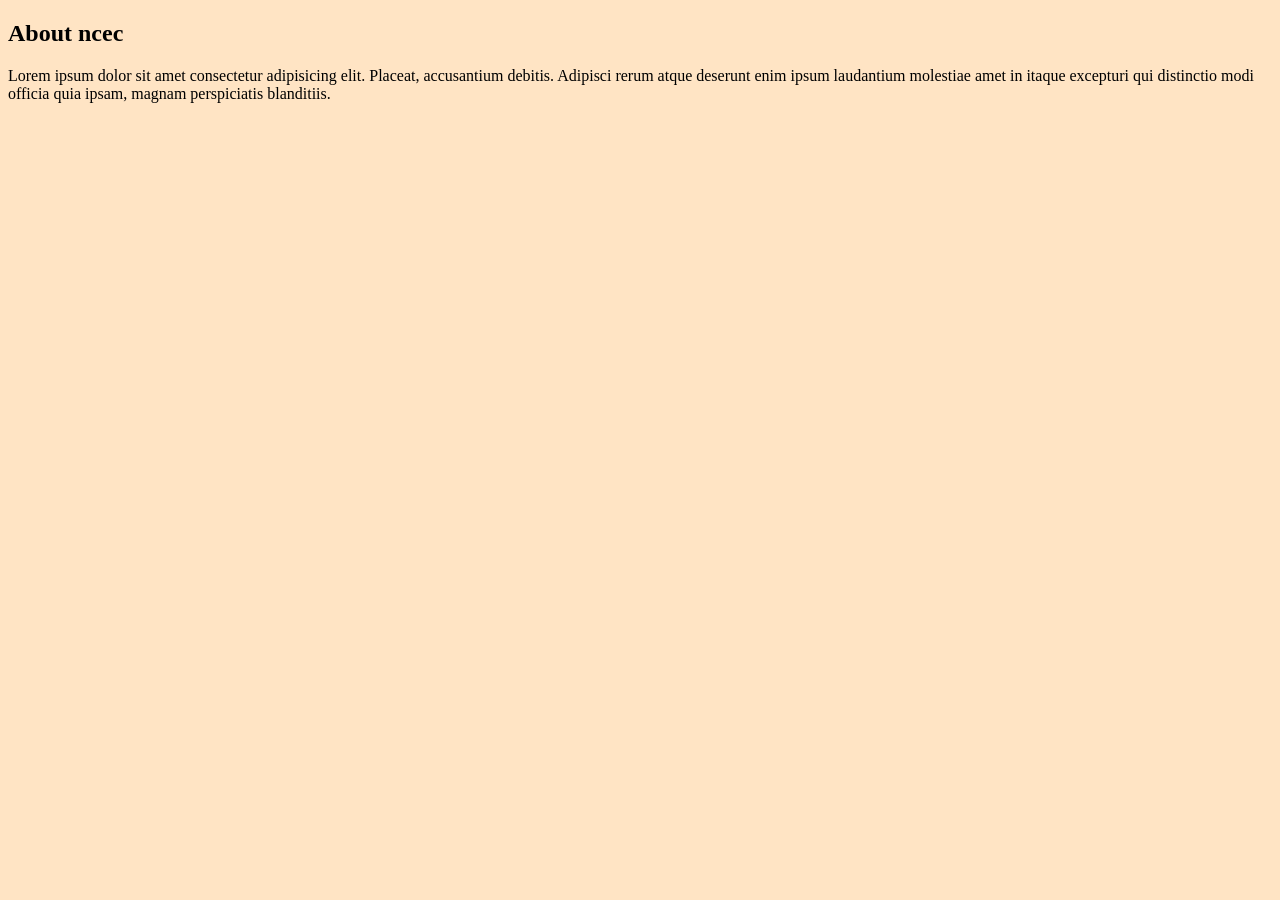
==== index.html @ 24f8abba "updated index files" ====
<!DOCTYPE html>
<html lang="en">
<head>
    <meta charset="UTF-8">
    <meta name="viewport" content="width=device-width, initial-scale=1.0">
    <title>Document</title>
</head>
<link rel="stylesheet" href="style.css">
<body>
    <h2>About ncec</h2>
    <p>Lorem ipsum dolor sit amet consectetur adipisicing elit. Placeat, accusantium debitis. Adipisci rerum atque deserunt enim ipsum laudantium molestiae amet in itaque excepturi qui distinctio modi officia quia ipsam, magnam perspiciatis blanditiis.</p>
</body>
</html>
---- style.css ----
��/ *   C S S   f i l e   c r e a t e d   * /  
 b o d y {  
         b a c k g r o u n d - c o l o r :   b i s q u e ;  
 }  
 
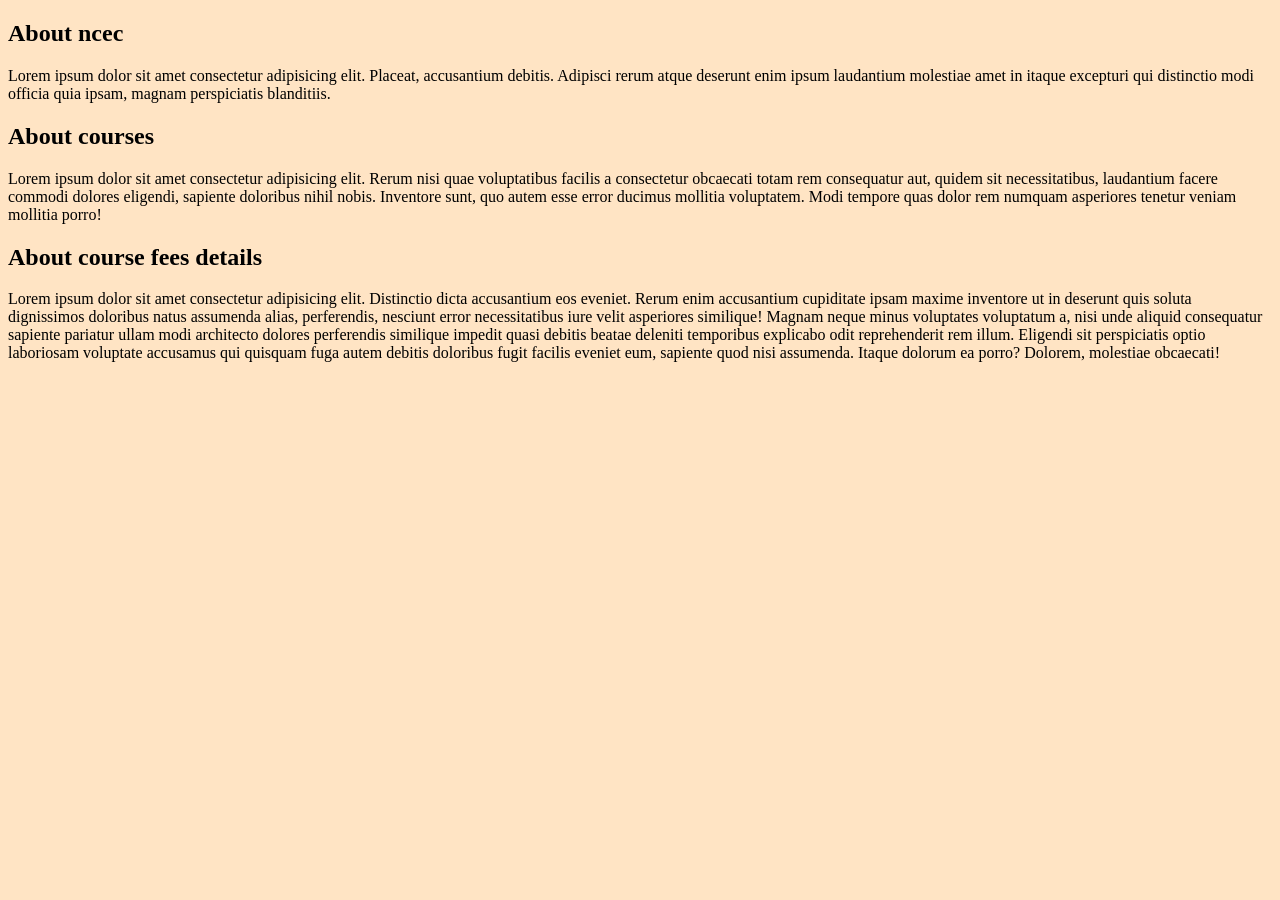
==== commit 8b80e493: "updated files" ====
--- a/index.html
+++ b/index.html
@@ -9,5 +9,9 @@
 <body>
     <h2>About ncec</h2>
     <p>Lorem ipsum dolor sit amet consectetur adipisicing elit. Placeat, accusantium debitis. Adipisci rerum atque deserunt enim ipsum laudantium molestiae amet in itaque excepturi qui distinctio modi officia quia ipsam, magnam perspiciatis blanditiis.</p>
+    <h2>About courses</h2>
+    <p>Lorem ipsum dolor sit amet consectetur adipisicing elit. Rerum nisi quae voluptatibus facilis a consectetur obcaecati totam rem consequatur aut, quidem sit necessitatibus, laudantium facere commodi dolores eligendi, sapiente doloribus nihil nobis. Inventore sunt, quo autem esse error ducimus mollitia voluptatem. Modi tempore quas dolor rem numquam asperiores tenetur veniam mollitia porro!</p>
+    <h2>About course fees details</h2>
+    <p>Lorem ipsum dolor sit amet consectetur adipisicing elit. Distinctio dicta accusantium eos eveniet. Rerum enim accusantium cupiditate ipsam maxime inventore ut in deserunt quis soluta dignissimos doloribus natus assumenda alias, perferendis, nesciunt error necessitatibus iure velit asperiores similique! Magnam neque minus voluptates voluptatum a, nisi unde aliquid consequatur sapiente pariatur ullam modi architecto dolores perferendis similique impedit quasi debitis beatae deleniti temporibus explicabo odit reprehenderit rem illum. Eligendi sit perspiciatis optio laboriosam voluptate accusamus qui quisquam fuga autem debitis doloribus fugit facilis eveniet eum, sapiente quod nisi assumenda. Itaque dolorum ea porro? Dolorem, molestiae obcaecati!</p>
 </body>
 </html>
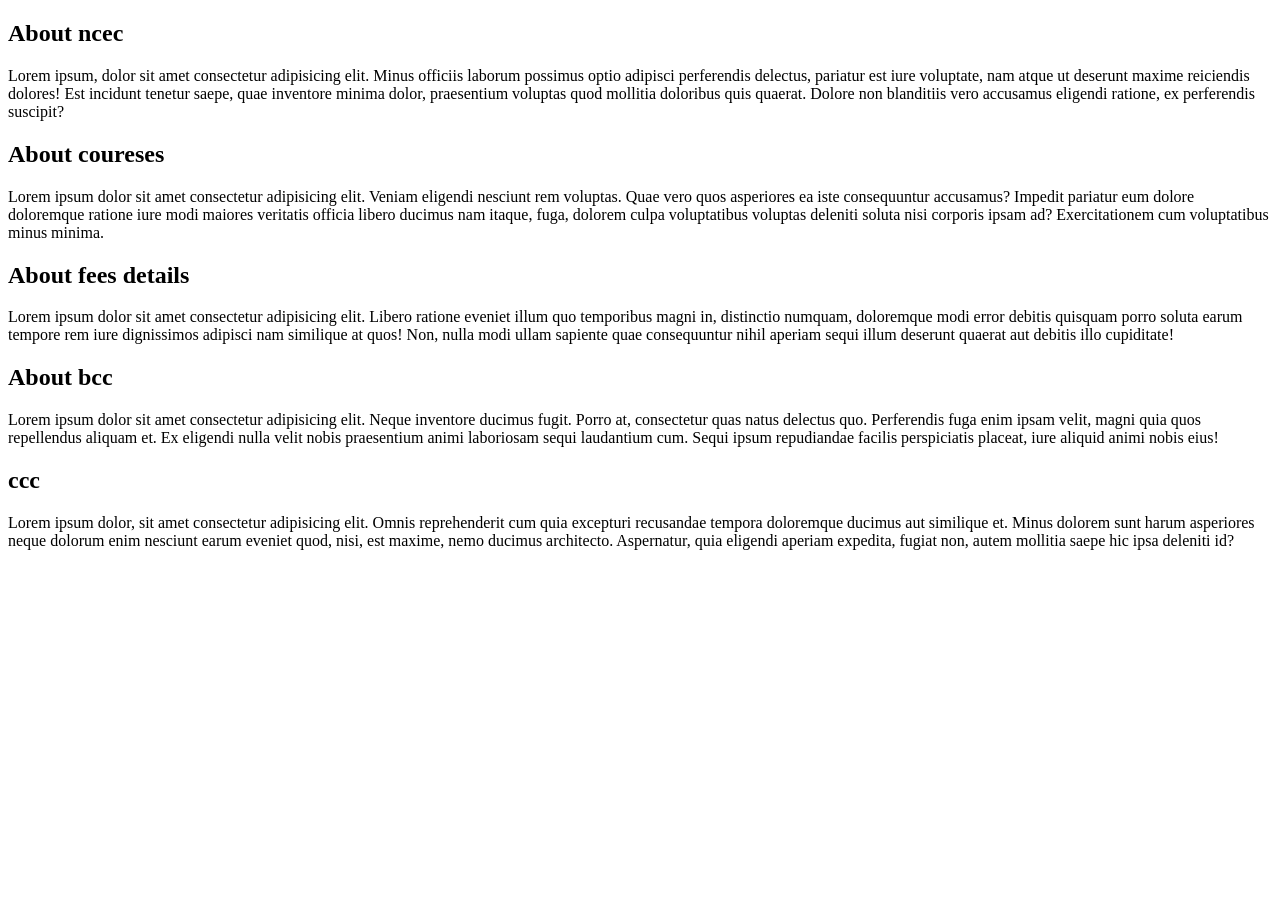
==== commit 85d3bbbf: "updated files" ====
--- a/index.html
+++ b/index.html
@@ -5,13 +5,17 @@
     <meta name="viewport" content="width=device-width, initial-scale=1.0">
     <title>Document</title>
 </head>
-<link rel="stylesheet" href="style.css">
 <body>
     <h2>About ncec</h2>
-    <p>Lorem ipsum dolor sit amet consectetur adipisicing elit. Placeat, accusantium debitis. Adipisci rerum atque deserunt enim ipsum laudantium molestiae amet in itaque excepturi qui distinctio modi officia quia ipsam, magnam perspiciatis blanditiis.</p>
-    <h2>About courses</h2>
-    <p>Lorem ipsum dolor sit amet consectetur adipisicing elit. Rerum nisi quae voluptatibus facilis a consectetur obcaecati totam rem consequatur aut, quidem sit necessitatibus, laudantium facere commodi dolores eligendi, sapiente doloribus nihil nobis. Inventore sunt, quo autem esse error ducimus mollitia voluptatem. Modi tempore quas dolor rem numquam asperiores tenetur veniam mollitia porro!</p>
-    <h2>About course fees details</h2>
-    <p>Lorem ipsum dolor sit amet consectetur adipisicing elit. Distinctio dicta accusantium eos eveniet. Rerum enim accusantium cupiditate ipsam maxime inventore ut in deserunt quis soluta dignissimos doloribus natus assumenda alias, perferendis, nesciunt error necessitatibus iure velit asperiores similique! Magnam neque minus voluptates voluptatum a, nisi unde aliquid consequatur sapiente pariatur ullam modi architecto dolores perferendis similique impedit quasi debitis beatae deleniti temporibus explicabo odit reprehenderit rem illum. Eligendi sit perspiciatis optio laboriosam voluptate accusamus qui quisquam fuga autem debitis doloribus fugit facilis eveniet eum, sapiente quod nisi assumenda. Itaque dolorum ea porro? Dolorem, molestiae obcaecati!</p>
+    <p>Lorem ipsum, dolor sit amet consectetur adipisicing elit. Minus officiis laborum possimus optio adipisci perferendis delectus, pariatur est iure voluptate, nam atque ut deserunt maxime reiciendis dolores! Est incidunt tenetur saepe, quae inventore minima dolor, praesentium voluptas quod mollitia doloribus quis quaerat. Dolore non blanditiis vero accusamus eligendi ratione, ex perferendis suscipit?</p>
+    <h2>About coureses</h2>
+    <p>Lorem ipsum dolor sit amet consectetur adipisicing elit. Veniam eligendi nesciunt rem voluptas. Quae vero quos asperiores ea iste consequuntur accusamus? Impedit pariatur eum dolore doloremque ratione iure modi maiores veritatis officia libero ducimus nam itaque, fuga, dolorem culpa voluptatibus voluptas deleniti soluta nisi corporis ipsam ad? Exercitationem cum voluptatibus minus minima.</p>
+    <h2>About fees details</h2>
+    <p>Lorem ipsum dolor sit amet consectetur adipisicing elit. Libero ratione eveniet illum quo temporibus magni in, distinctio numquam, doloremque modi error debitis quisquam porro soluta earum tempore rem iure dignissimos adipisci nam similique at quos! Non, nulla modi ullam sapiente quae consequuntur nihil aperiam sequi illum deserunt quaerat aut debitis illo cupiditate!</p>
+    <h2>About bcc</h2>
+    <p>Lorem ipsum dolor sit amet consectetur adipisicing elit. Neque inventore ducimus fugit. Porro at, consectetur quas natus delectus quo. Perferendis fuga enim ipsam velit, magni quia quos repellendus aliquam et. Ex eligendi nulla velit nobis praesentium animi laboriosam sequi laudantium cum. Sequi ipsum repudiandae facilis perspiciatis placeat, iure aliquid animi nobis eius!</p>
+    <h2>ccc</h2>
+    <p>Lorem ipsum dolor, sit amet consectetur adipisicing elit. Omnis reprehenderit cum quia excepturi recusandae tempora doloremque ducimus aut similique et. Minus dolorem sunt harum asperiores neque dolorum enim nesciunt earum eveniet quod, nisi, est maxime, nemo ducimus architecto. Aspernatur, quia eligendi aperiam expedita, fugiat non, autem mollitia saepe hic ipsa deleniti id?</p>
+    
 </body>
 </html>
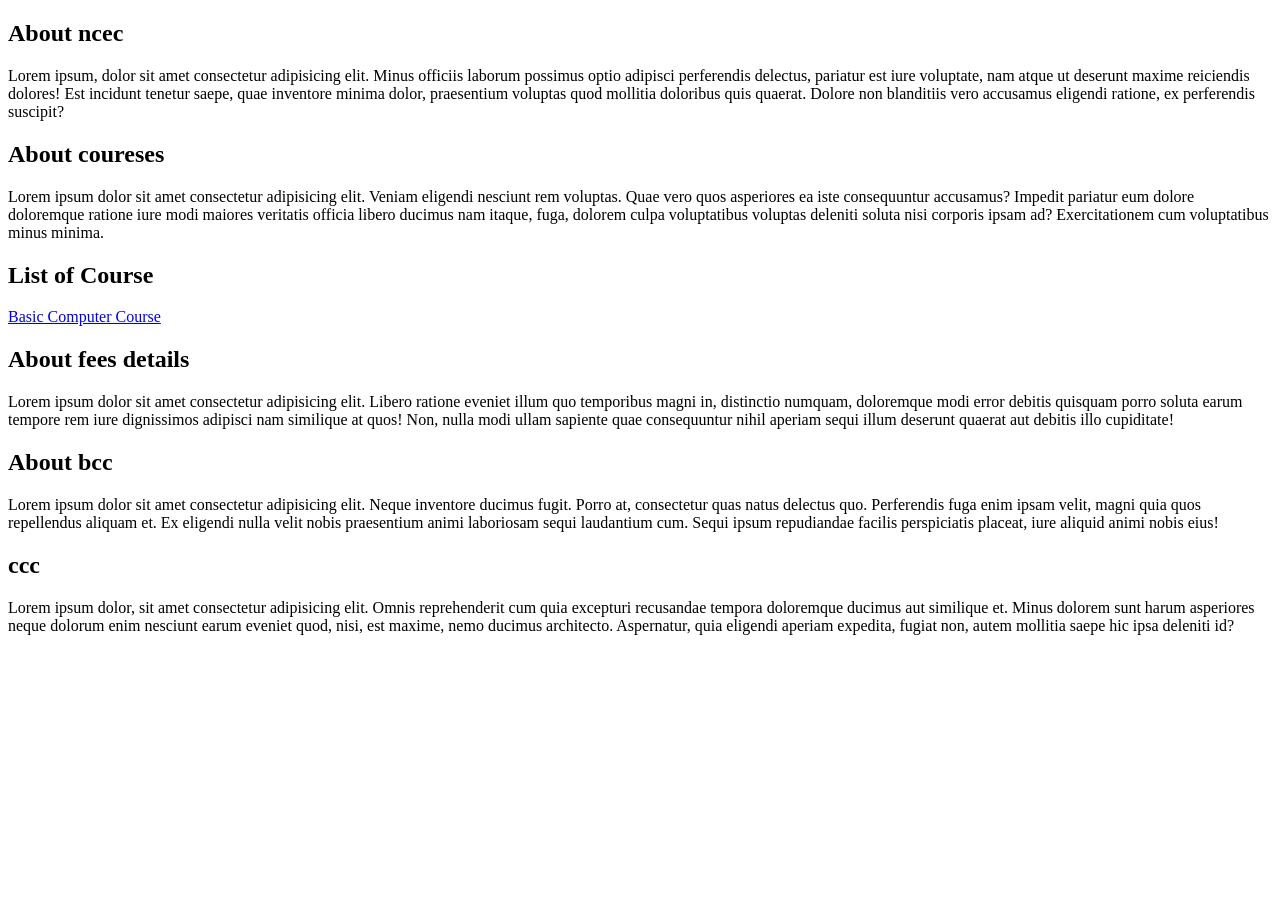
==== commit bef6d243: "remove" ====
--- a/index.html
+++ b/index.html
@@ -10,6 +10,8 @@
     <p>Lorem ipsum, dolor sit amet consectetur adipisicing elit. Minus officiis laborum possimus optio adipisci perferendis delectus, pariatur est iure voluptate, nam atque ut deserunt maxime reiciendis dolores! Est incidunt tenetur saepe, quae inventore minima dolor, praesentium voluptas quod mollitia doloribus quis quaerat. Dolore non blanditiis vero accusamus eligendi ratione, ex perferendis suscipit?</p>
     <h2>About coureses</h2>
     <p>Lorem ipsum dolor sit amet consectetur adipisicing elit. Veniam eligendi nesciunt rem voluptas. Quae vero quos asperiores ea iste consequuntur accusamus? Impedit pariatur eum dolore doloremque ratione iure modi maiores veritatis officia libero ducimus nam itaque, fuga, dolorem culpa voluptatibus voluptas deleniti soluta nisi corporis ipsam ad? Exercitationem cum voluptatibus minus minima.</p>
+        <h2>List of Course</h2>
+    <a href="bcc.html">Basic Computer Course</a>
     <h2>About fees details</h2>
     <p>Lorem ipsum dolor sit amet consectetur adipisicing elit. Libero ratione eveniet illum quo temporibus magni in, distinctio numquam, doloremque modi error debitis quisquam porro soluta earum tempore rem iure dignissimos adipisci nam similique at quos! Non, nulla modi ullam sapiente quae consequuntur nihil aperiam sequi illum deserunt quaerat aut debitis illo cupiditate!</p>
     <h2>About bcc</h2>
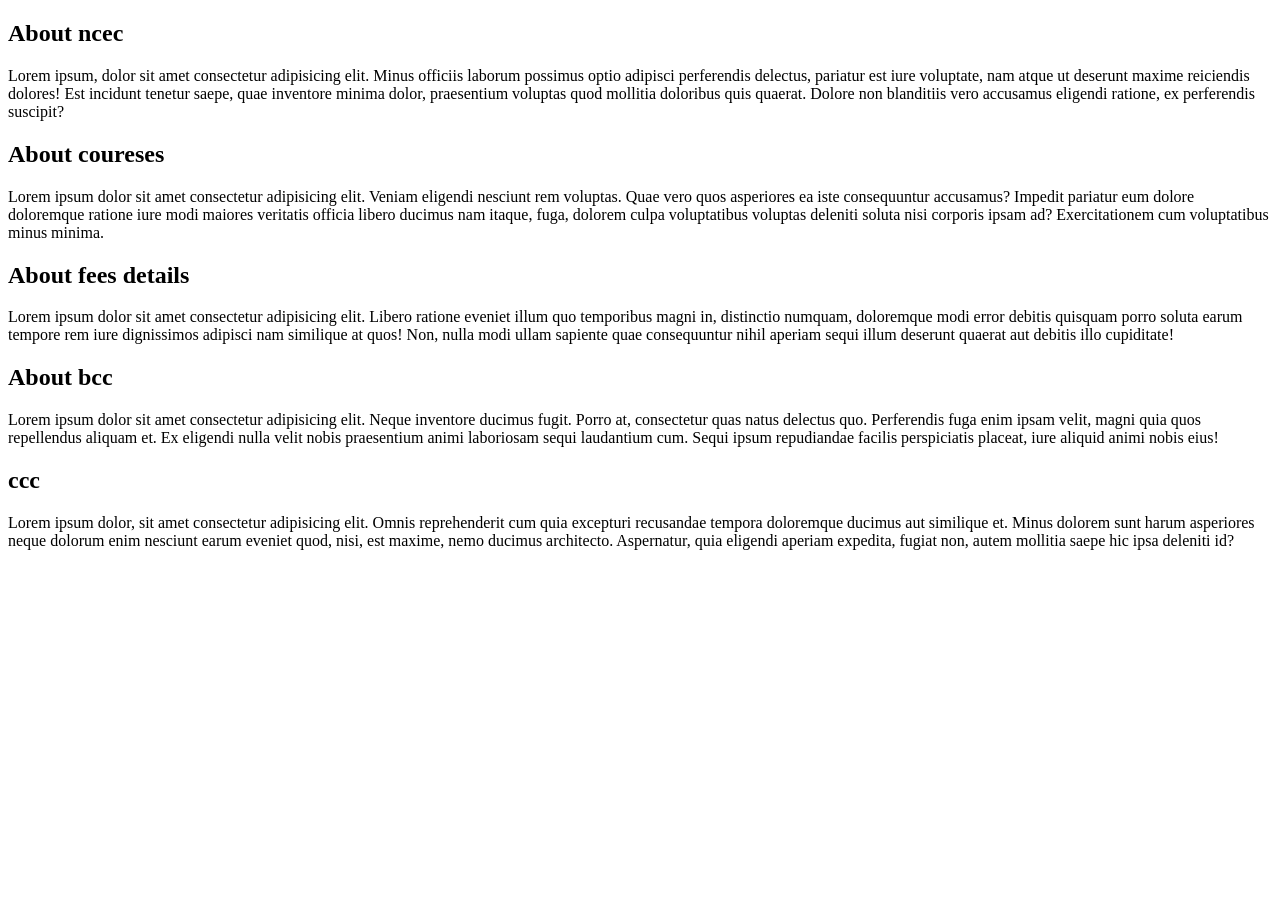
==== commit d8350648: "updated files" ====
--- a/index.html
+++ b/index.html
@@ -10,8 +10,7 @@
     <p>Lorem ipsum, dolor sit amet consectetur adipisicing elit. Minus officiis laborum possimus optio adipisci perferendis delectus, pariatur est iure voluptate, nam atque ut deserunt maxime reiciendis dolores! Est incidunt tenetur saepe, quae inventore minima dolor, praesentium voluptas quod mollitia doloribus quis quaerat. Dolore non blanditiis vero accusamus eligendi ratione, ex perferendis suscipit?</p>
     <h2>About coureses</h2>
     <p>Lorem ipsum dolor sit amet consectetur adipisicing elit. Veniam eligendi nesciunt rem voluptas. Quae vero quos asperiores ea iste consequuntur accusamus? Impedit pariatur eum dolore doloremque ratione iure modi maiores veritatis officia libero ducimus nam itaque, fuga, dolorem culpa voluptatibus voluptas deleniti soluta nisi corporis ipsam ad? Exercitationem cum voluptatibus minus minima.</p>
-        <h2>List of Course</h2>
-    <a href="bcc.html">Basic Computer Course</a>
+    
     <h2>About fees details</h2>
     <p>Lorem ipsum dolor sit amet consectetur adipisicing elit. Libero ratione eveniet illum quo temporibus magni in, distinctio numquam, doloremque modi error debitis quisquam porro soluta earum tempore rem iure dignissimos adipisci nam similique at quos! Non, nulla modi ullam sapiente quae consequuntur nihil aperiam sequi illum deserunt quaerat aut debitis illo cupiditate!</p>
     <h2>About bcc</h2>
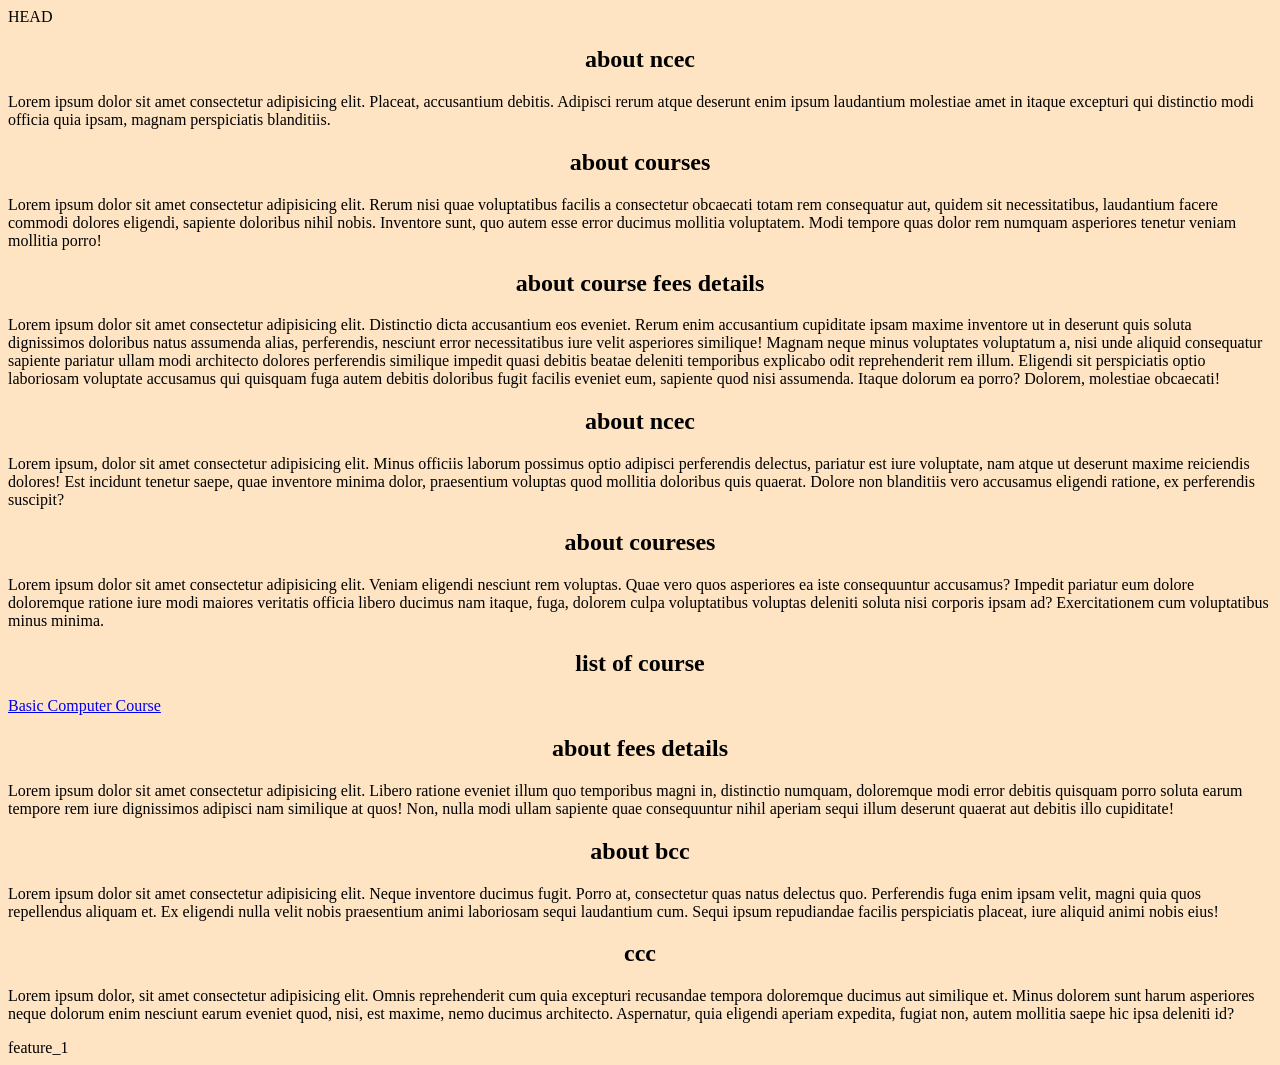
==== commit c2030e66: "Resolved merge conflict in index.html" ====
--- a/index.html
+++ b/index.html
@@ -5,12 +5,23 @@
     <meta name="viewport" content="width=device-width, initial-scale=1.0">
     <title>Document</title>
 </head>
+ HEAD
+<link rel="stylesheet" href="style.css">
+<body>
+    <h2>About ncec</h2>
+    <p>Lorem ipsum dolor sit amet consectetur adipisicing elit. Placeat, accusantium debitis. Adipisci rerum atque deserunt enim ipsum laudantium molestiae amet in itaque excepturi qui distinctio modi officia quia ipsam, magnam perspiciatis blanditiis.</p>
+    <h2>About courses</h2>
+    <p>Lorem ipsum dolor sit amet consectetur adipisicing elit. Rerum nisi quae voluptatibus facilis a consectetur obcaecati totam rem consequatur aut, quidem sit necessitatibus, laudantium facere commodi dolores eligendi, sapiente doloribus nihil nobis. Inventore sunt, quo autem esse error ducimus mollitia voluptatem. Modi tempore quas dolor rem numquam asperiores tenetur veniam mollitia porro!</p>
+    <h2>About course fees details</h2>
+    <p>Lorem ipsum dolor sit amet consectetur adipisicing elit. Distinctio dicta accusantium eos eveniet. Rerum enim accusantium cupiditate ipsam maxime inventore ut in deserunt quis soluta dignissimos doloribus natus assumenda alias, perferendis, nesciunt error necessitatibus iure velit asperiores similique! Magnam neque minus voluptates voluptatum a, nisi unde aliquid consequatur sapiente pariatur ullam modi architecto dolores perferendis similique impedit quasi debitis beatae deleniti temporibus explicabo odit reprehenderit rem illum. Eligendi sit perspiciatis optio laboriosam voluptate accusamus qui quisquam fuga autem debitis doloribus fugit facilis eveniet eum, sapiente quod nisi assumenda. Itaque dolorum ea porro? Dolorem, molestiae obcaecati!</p>
+
 <body>
     <h2>About ncec</h2>
     <p>Lorem ipsum, dolor sit amet consectetur adipisicing elit. Minus officiis laborum possimus optio adipisci perferendis delectus, pariatur est iure voluptate, nam atque ut deserunt maxime reiciendis dolores! Est incidunt tenetur saepe, quae inventore minima dolor, praesentium voluptas quod mollitia doloribus quis quaerat. Dolore non blanditiis vero accusamus eligendi ratione, ex perferendis suscipit?</p>
     <h2>About coureses</h2>
     <p>Lorem ipsum dolor sit amet consectetur adipisicing elit. Veniam eligendi nesciunt rem voluptas. Quae vero quos asperiores ea iste consequuntur accusamus? Impedit pariatur eum dolore doloremque ratione iure modi maiores veritatis officia libero ducimus nam itaque, fuga, dolorem culpa voluptatibus voluptas deleniti soluta nisi corporis ipsam ad? Exercitationem cum voluptatibus minus minima.</p>
-    
+        <h2>List of Course</h2>
+    <a href="bcc.html">Basic Computer Course</a>
     <h2>About fees details</h2>
     <p>Lorem ipsum dolor sit amet consectetur adipisicing elit. Libero ratione eveniet illum quo temporibus magni in, distinctio numquam, doloremque modi error debitis quisquam porro soluta earum tempore rem iure dignissimos adipisci nam similique at quos! Non, nulla modi ullam sapiente quae consequuntur nihil aperiam sequi illum deserunt quaerat aut debitis illo cupiditate!</p>
     <h2>About bcc</h2>
@@ -18,5 +29,6 @@
     <h2>ccc</h2>
     <p>Lorem ipsum dolor, sit amet consectetur adipisicing elit. Omnis reprehenderit cum quia excepturi recusandae tempora doloremque ducimus aut similique et. Minus dolorem sunt harum asperiores neque dolorum enim nesciunt earum eveniet quod, nisi, est maxime, nemo ducimus architecto. Aspernatur, quia eligendi aperiam expedita, fugiat non, autem mollitia saepe hic ipsa deleniti id?</p>
     
+ feature_1
 </body>
 </html>
--- a/style.css
+++ b/style.css
@@ -0,0 +1,15 @@
+��/ *   C S S   f i l e   c r e a t e d   * / + 
+ b o d y { + 
+         b a c k g r o u n d - c o l o r :   b i s q u e ; + 
+ } + 
+ h 2 { + 
+         t e x t - a l i g n :   c e n t e r ; + 
+         t e x t - t r a n s f o r m :   l o w e r c a s e ; + 
+ } 
